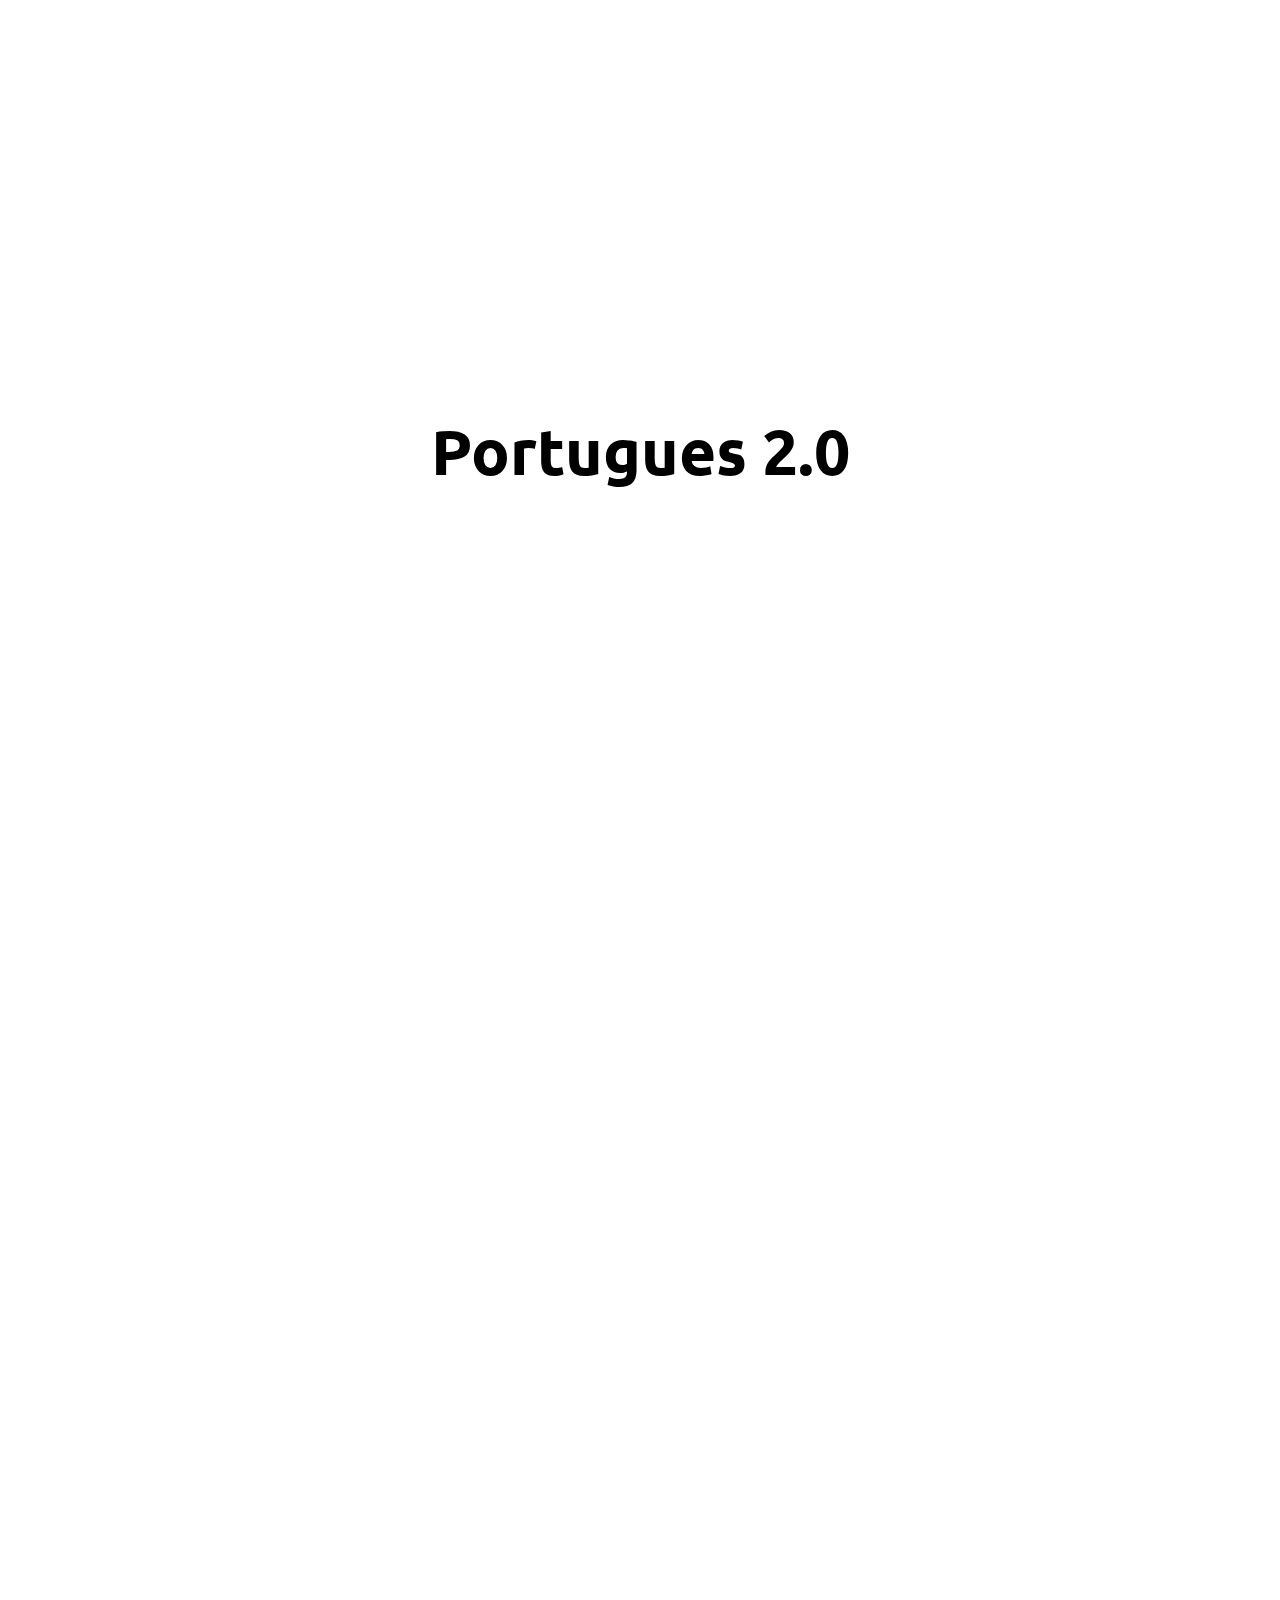
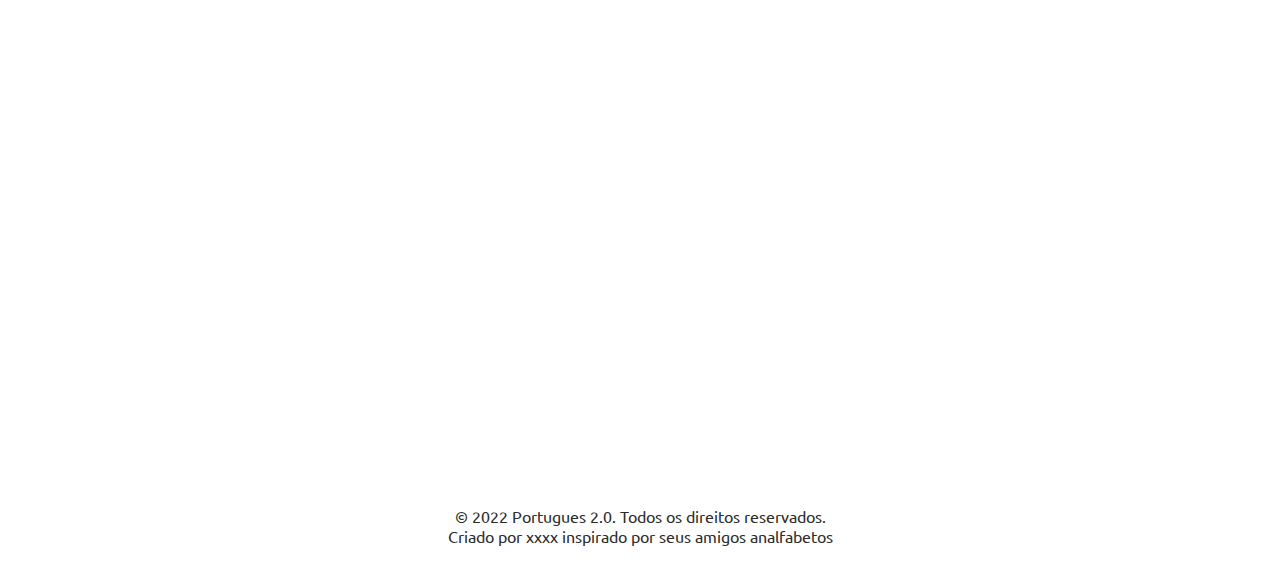
==== index.html @ 0839fb5b "First commit in production" ====
<!DOCTYPE html>
<html lang="en">

<head>
    <meta charset="UTF-8">
    <meta http-equiv="X-UA-Compatible" content="IE=edge">
    <meta name="viewport" content="width=device-width, initial-scale=1.0">
    <title>Portugues 2.0 | O Novo Português</title>
    <link rel="shortcut icon" href="/src/img/logo.png" type="image/png">
    <meta property="og:image" content="/src/img/logo.png">
    <meta property="og:title" content="Portugues 2.0 | O Novo Português">
    <meta property="og:description" content="A melhor maneira de falar português, o novo português.">
    <meta name="description" content="A melhor maneira de falar português, o novo português.">
    <link rel="preconnect" href="https://fonts.googleapis.com">
    <link rel="preconnect" href="https://fonts.gstatic.com" crossorigin>
    <link href="https://fonts.googleapis.com/css2?family=Ubuntu:wght@300;400;500;700&display=swap" rel="stylesheet">
    <link rel="stylesheet" href="/src/styles/index.css">
    <script src="https://twemoji.maxcdn.com/v/latest/twemoji.min.js" crossorigin="anonymous"></script>

</head>

<body>
    <header>
        <h1 class="title">Portugues 2.0</h1>
    </header>
    <main>
        <h2 class="atx anim-items" id="melhor-do-que-qualquer-portugues">Melhor do que qualquer <em>Português</em>.</h2>
        <table class="anim-items">
            <thead>
                <tr>
                    <th>Português Oficial</th>
                    <th>Português de Geração Z</th>
                    <th>Portugues 2.0</th>
                </tr>
            </thead>
            <tbody>
                <tr>
                    <td>Muitas regras gramaticais. ❌</td>
                    <td>Não existem regras gramaticais. ❌</td>
                    <td>Uma única regra gramatical. ✔</td>
                </tr>
                <tr>
                    <td>Palavras longas demais. ❌</td>
                    <td>Abreviações com duple sentide. ❌</td>
                    <td>Palavras curtas e faceis de entender. ✔</td>
                </tr>
                <tr>
                    <td>Acentos em várias palavras. ❌</td>
                    <td>Analfabetos. ❌</td>
                    <td>Sem acentos. ✔</td>
                </tr>
                <tr>
                    <td>Difícil de aprender. ❌</td>
                    <td>Mais difícil ainda. ❌</td>
                    <td>Você aprende em UM dia. ✔</td>
                </tr>
            </tbody>
        </table>
        <div class="right anim-items">
            <h2 class="atxright" id="digite-ate-82percent-mais-rapido-e-com-100percent-de-precisao">Digite até 82% mais rápido e com 100% de precisão.</h2>
            <p class="atxright">Foi comprovado através de diversos testes que você digita 82% mais rápido em Portugues 2.0 em relação ao <em>Português.</em> oficial 🚀</p>
        </div>
        
        <h2 class="atx anim-items" id="chega-de-pessoas-corrigindo-seu-portugues">Chega de pessoas corrigindo seu <em>Português</em></h2>
        <p class="anim-items">"<em>Erros</em>" não são considerados erros no Portugues 2.0. Acabou com a vida daquelas pessoas chatas que querem "te ajudar a escrever <em>corretamente</em>".</p>
        <p class="anim-items">Tudo que você escreve é considerado correto. 🤙</p>
        <h2 class="atxright anim-items" id="comece-a-aprender-agora-mesmo">Comece a aprender agora mesmo</h2>
        <p class="atxright anim-items"><a href="/mudancas">Veja as principais mudanças em relação ao português oficial e descubra mais motivos para usar.</a> ➡</p>
        <p class="atxright anim-items"><a href="/tradutor">Tradutor Português/Português 2.0</a> ➡</p>
        <h2 class="apresente anim-items" id="apresente-esse-novo-idioma-para-seus-amigos"><span id="visits">0</span> pessoas já conheceram o Portugues 2.0</h2>
        </h2>
        <p class="anim-items ajude">Ajude a compartilhar e faça parte dessa revolução.</p>

        <div class="shareok anim-items">
            <a href="https://www.facebook.com/sharer/sharer.php?u=https%3A%2F%2Fnovoportugues.ga%2F" target="_blank" rel="noopener noreferrer">
                <img class="bi bi-facebook" src="/src/img/facebook.png" alt="Facebook">
            </a>
            <a href="https://twitter.com/intent/tweet?url=https%3A%2F%2Fnovoportugues.ga%2F" target="_blank" rel="noopener noreferrer">
                <img class="bi bi-twitter" src="/src/img/twitter.png" alt="Twitter">
            </a>
            <a href="https://www.linkedin.com/shareArticle?mini=true&url=https%3A%2F%2Fnovoportugues.ga%2F" target="_blank" rel="noopener noreferrer">
                <img class="bi bi-linkedin" src="/src/img/linkedin.png" alt="Linkedin">
            </a>
            <a href="https://api.whatsapp.com/send?text=https%3A%2F%2Fnovoportugues.ga%2F" target="_blank" rel="noopener noreferrer">
                <img class="bi bi-whatsapp" src="/src/img/whatsapp.png" alt="Whatsapp">
            </a>
        </div>
    </main>
    <footer>
        <p class="footer">© 2022 Portugues 2.0. Todos os direitos reservados.</p>
        <p class="footer">Criado por xxxx inspirado por seus amigos analfabetos</p>
    </footer>
</body>
<script src="./app.js"></script>
</html>
---- src/styles/index.css ----
body {
    font-family: 'Ubuntu', sans-serif;
    margin: 0;
    padding: 0;
    box-sizing: border-box;
    font-size: 1rem;
    max-width: 100vw;
}

html{
    max-width: 100vw;
}

header{
    height: 100vh;
    justify-content: center;
    align-items: center;
    display: flex;
    max-width: 100vw;
}

.title {
    text-align: center;
    font-size: 4rem;
}

main{
    max-width: 80rem;
    margin: 0 auto;
}

h2{
    font-size: 2rem;
    margin-top: 100px;
    margin-bottom: 5px;
}

table{
    border-collapse: collapse;
    border: 1px solid rgb(0, 0, 0);
}

th, td{
    border: 1px solid rgb(0, 0, 0);
    padding: 1rem;
}

thead{
    background-color: rgb(0, 0, 0);
    color: rgb(255, 255, 255);
    border: 1px solid rgb(255, 255, 255);
}

.emoji{
    width: 1rem;
    height: 1rem;
    position: top center;
    margin-top: 5px;
}

.atxright{
    text-align: right;
}

p{
    margin: 0;
}

.apresente{
    margin-top: 50px;
    text-align: center;
}

@media (max-width: 920px) {
    main{
        width: 90vw;
    }
}

.anim-items{
    opacity: 0;
    transform: translateY(50px);
    transition: all 0.5s ease-in-out;
}

.anim-active{
    opacity: 1;
    transform: translateY(0);
}

.ajude{
    text-align: center;
    margin-bottom: 15px;
}

.bi{
    width: 48px;
    height: 48px;
    margin-left: 3px;
    margin-right: 3px;
}

.bi-facebook{
    color: #3b5998;
}

.bi-twitter{
    color: #00aced;
}

.bi-linkedin{
    color: #007bb6;
}

.bi-whatsapp{
    color: #25d366;
}

.shareok{
    display: flex;
    align-items: center;
    justify-content: center;
}

#visits{
    font-size: 2.5rem;
}

footer{
    text-align: center;
    margin-top: 50px;
    margin-bottom: 20px;
}

.footer{
    color:rgb(44, 44, 44);
    text-align: center;
}
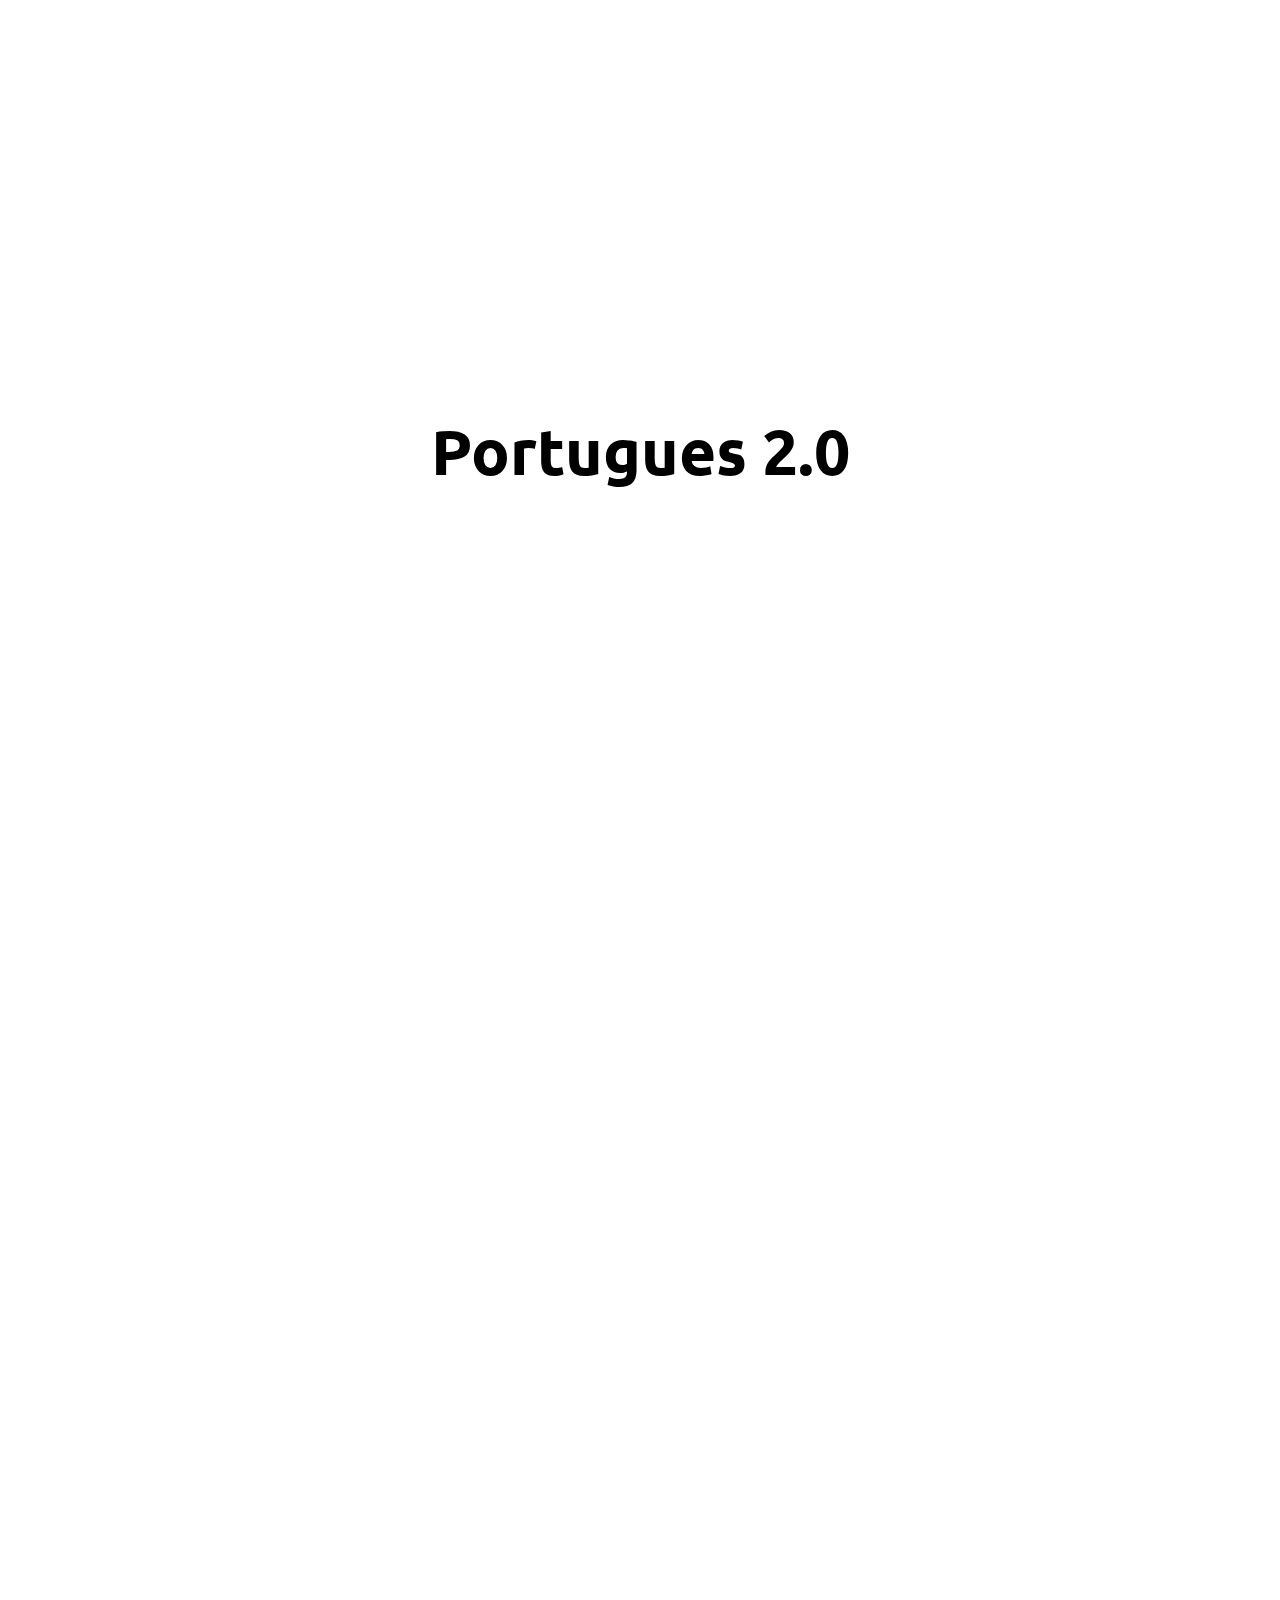
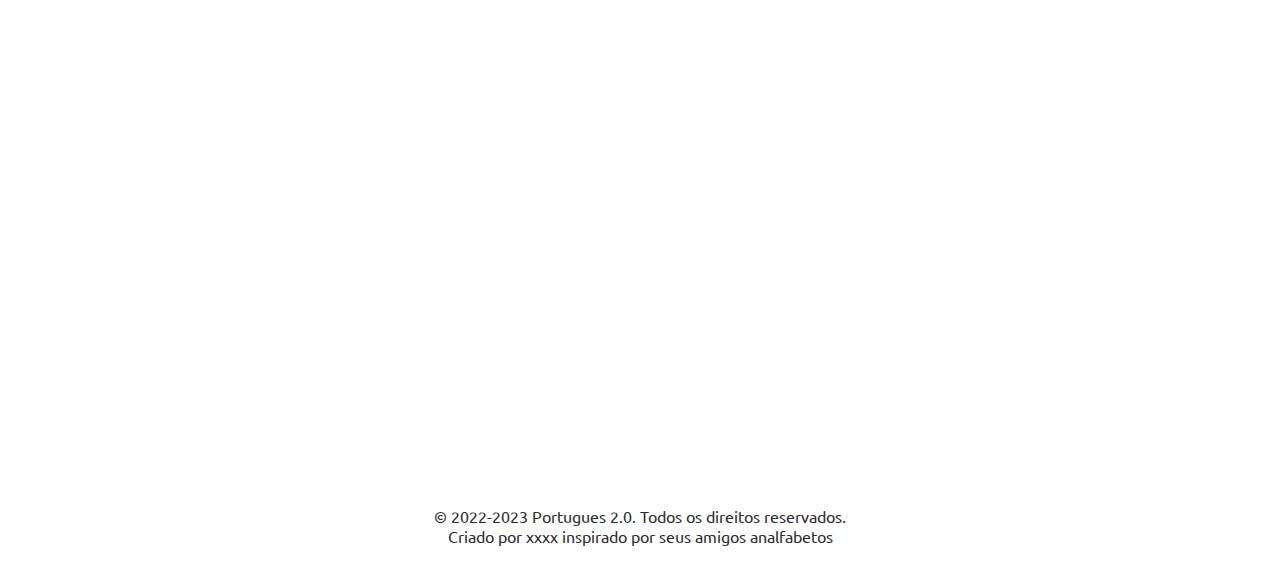
==== commit a17b39b3: "ref: changes the copyright's year in the footer" ====
--- a/index.html
+++ b/index.html
@@ -87,7 +87,7 @@
         </div>
     </main>
     <footer>
-        <p class="footer">© 2022 Portugues 2.0. Todos os direitos reservados.</p>
+        <p class="footer">© 2022-2023 Portugues 2.0. Todos os direitos reservados.</p>
         <p class="footer">Criado por xxxx inspirado por seus amigos analfabetos</p>
     </footer>
 </body>
